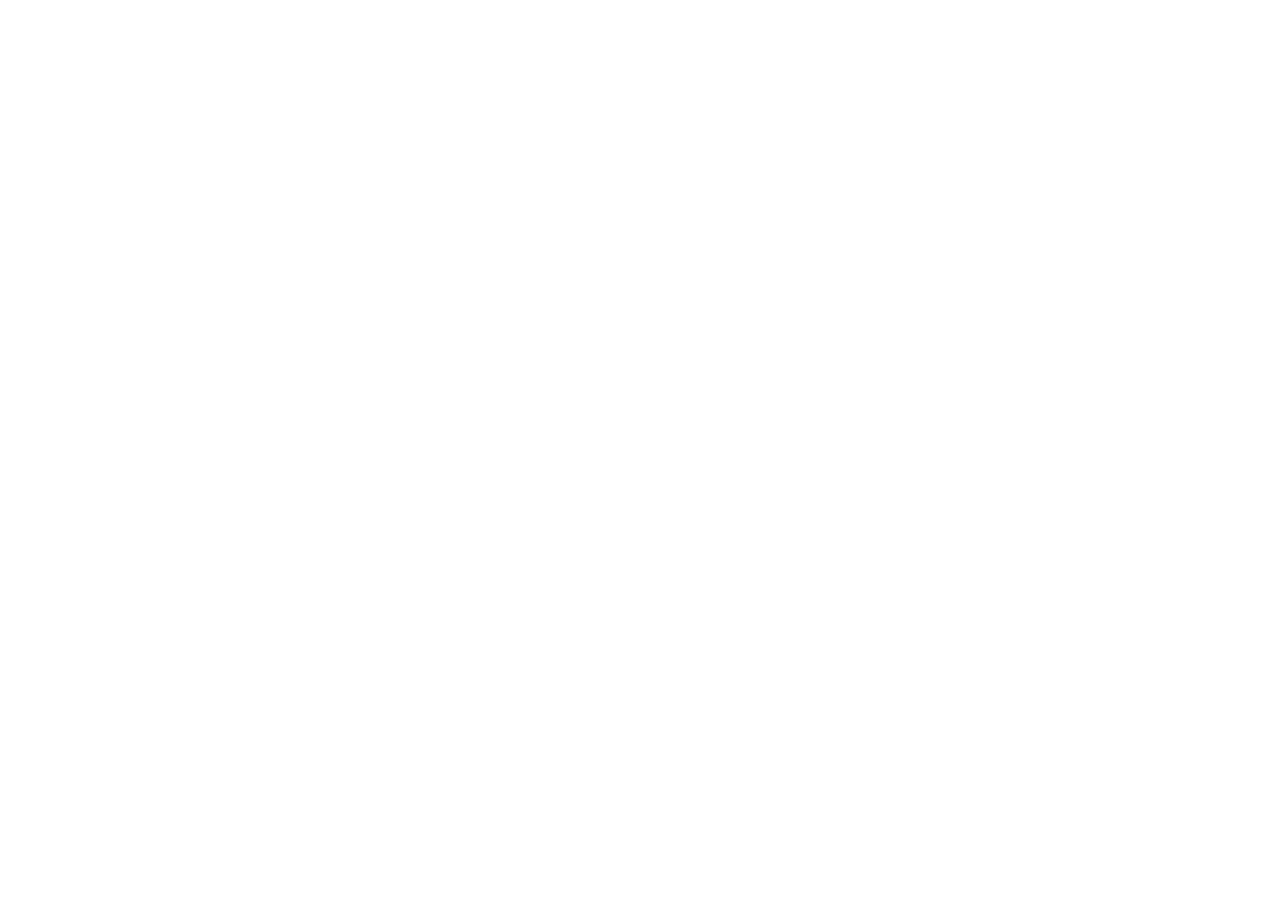
==== sales.html @ 04f3b40f "done lab06" ====
<!DOCTYPE html>
<html lang="en">
<head>
    <meta charset="UTF-8">
    <meta http-equiv="X-UA-Compatible" content="IE=edge">
    <meta name="viewport" content="width=device-width, initial-scale=1.0">
    <title>Document</title>
</head>
<body>
    
</body>
</html>
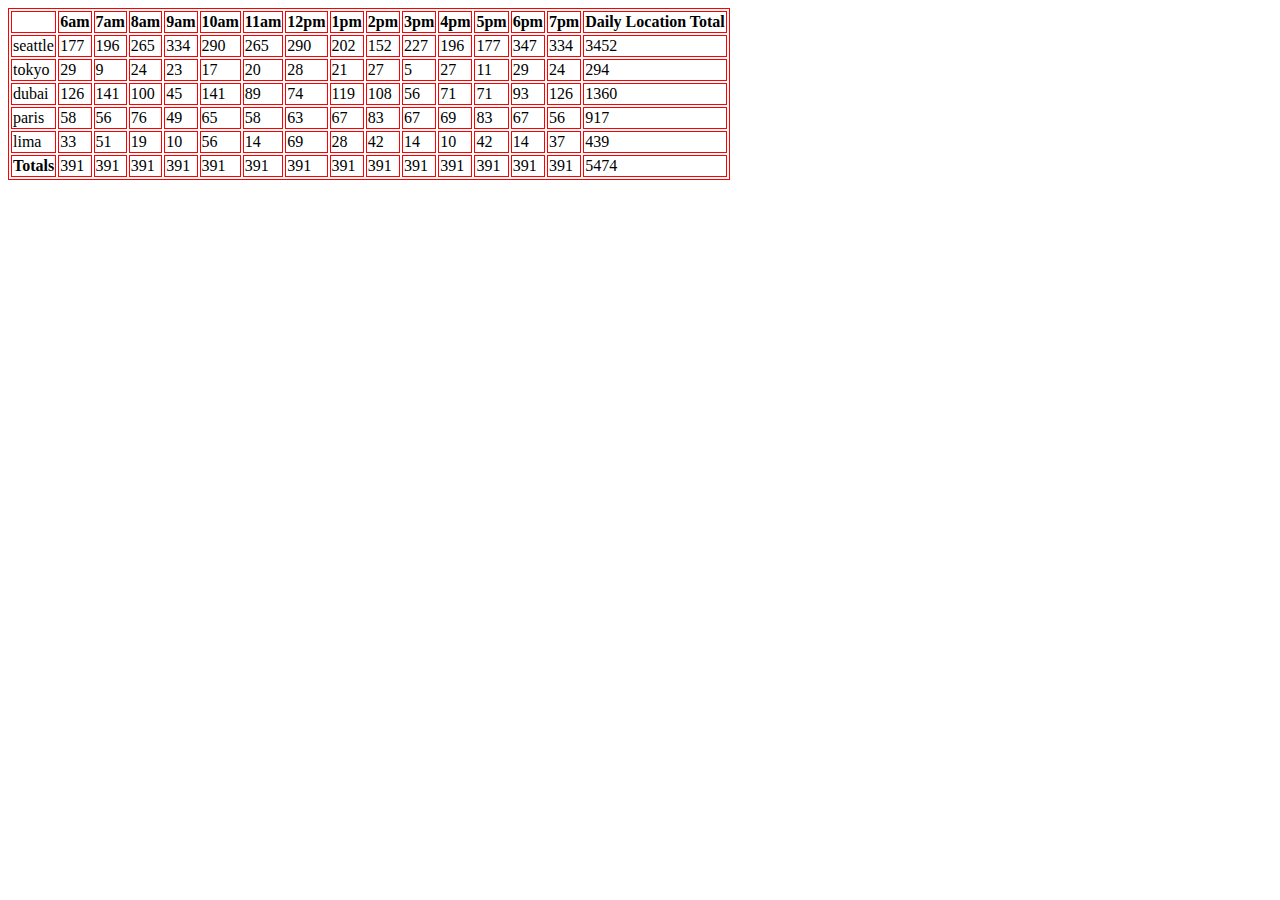
==== commit c6343a42: "added sales" ====
--- a/sales.html
+++ b/sales.html
@@ -4,9 +4,16 @@
     <meta charset="UTF-8">
     <meta http-equiv="X-UA-Compatible" content="IE=edge">
     <meta name="viewport" content="width=device-width, initial-scale=1.0">
+    <link rel="stylesheet" href="css/style.css">
+
     <title>Document</title>
 </head>
 <body>
+    <div id="container">
+   
+    </div>
     
+   
+    <script src="js/app.js"></script>
 </body>
 </html>--- a/css/style.css
+++ b/css/style.css
@@ -0,0 +1,4 @@
+table,tr,td,th{
+
+    border: 1px solid red;
+}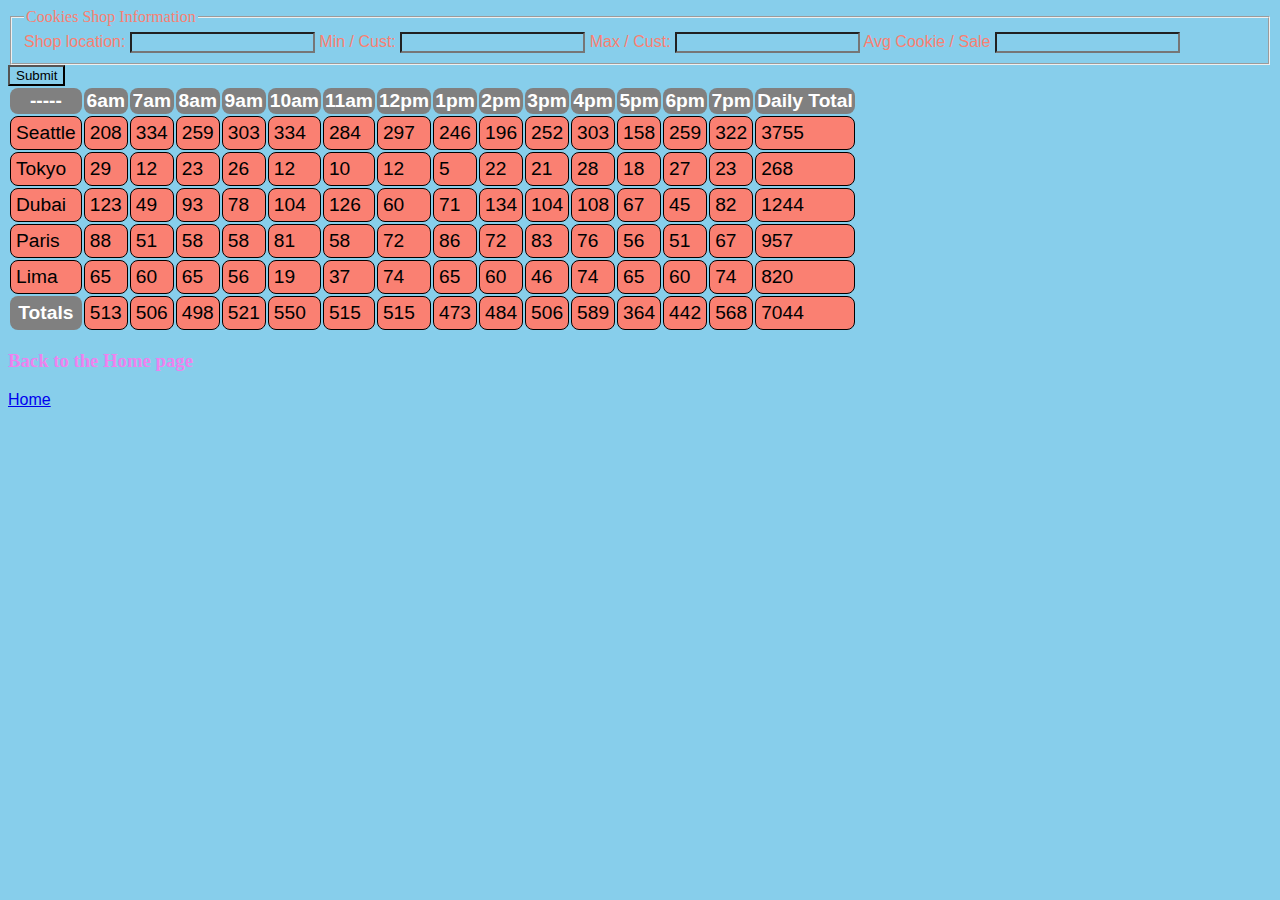
==== commit 1e6a512e: "added" ====
--- a/sales.html
+++ b/sales.html
@@ -1,19 +1,38 @@
 <!DOCTYPE html>
-<html lang="en">
+<html >
 <head>
-    <meta charset="UTF-8">
-    <meta http-equiv="X-UA-Compatible" content="IE=edge">
-    <meta name="viewport" content="width=device-width, initial-scale=1.0">
-    <link rel="stylesheet" href="css/style.css">
 
-    <title>Document</title>
+
+    <title>Salamon Cookies</title>
+    <link rel="stylesheet" href="css/style.css" />
+    
+    
 </head>
 <body>
-    <div id="container">
+    <form action="" id="Form">
+        <fieldset>
+            <legend>Cookies Shop Information</legend>
+            <label>Shop location:</label>
+            <input type="text" name="location">
+            <label>Min / Cust: </label>
+            <input type="number" name="min">
+            <label>Max / Cust:</label>
+            <input type="number" name="max">
+            <label>Avg Cookie / Sale</label>
+            <input type="number" step="0.1" name="avg">
+        </fieldset>
+        <button type="submit" id="submit">Submit</button>
+    </form>
+    <div id="content-area">
    
-    </div>
-    
+</div>
    
-    <script src="js/app.js"></script>
 </body>
+<script src="js/app.js"></script>
+
+<h3>Back to the Home page</h3>
+
+    <a href="index.html">Home</a>
+   
+
 </html>--- a/css/style.css
+++ b/css/style.css
@@ -1,4 +1,65 @@
-table,tr,td,th{
+* {
+    font-family: helvetica, sans-serif;
+  }
+  
+  #welc {
+    font-family: Passion One, cursive;
+    color: rgb(44, 28, 26);
+  }
+  /* For the table*/
+  td {
+    background-color: salmon;
+    padding: 5px;
+    border-radius: 8px;
+    border: 1px solid black;
+    font-size: 1.2em;
+  }
+  
+  th {
+    background-color: gray;
+    color: white;
+    padding: 2px;
+    border-radius: 8px;
+    font-size: 1.2em;
+  
+  }
+  
+  label {
+    color: salmon;
+  }
+  
+  legend {
+    color: salmon;
+    font-family: 'Righteous', cursive;
+  }
+  
+  .total {
+    font-weight: bold;
+  }
 
-    border: 1px solid red;
-}+  #title{
+    
+    margin-left: 50px;
+    font-family: Arial, sans-serif;
+    color: beige;
+  }
+
+  #intro{
+    font-family: Georgia, serif;
+    color: yellow;
+
+  }
+
+  *{
+    background-color: skyblue;
+  }
+
+  h3{
+
+    font-family: Garamond, serif;
+    color: violet;
+  }
+  ol{
+
+    color: whitesmoke;
+  }